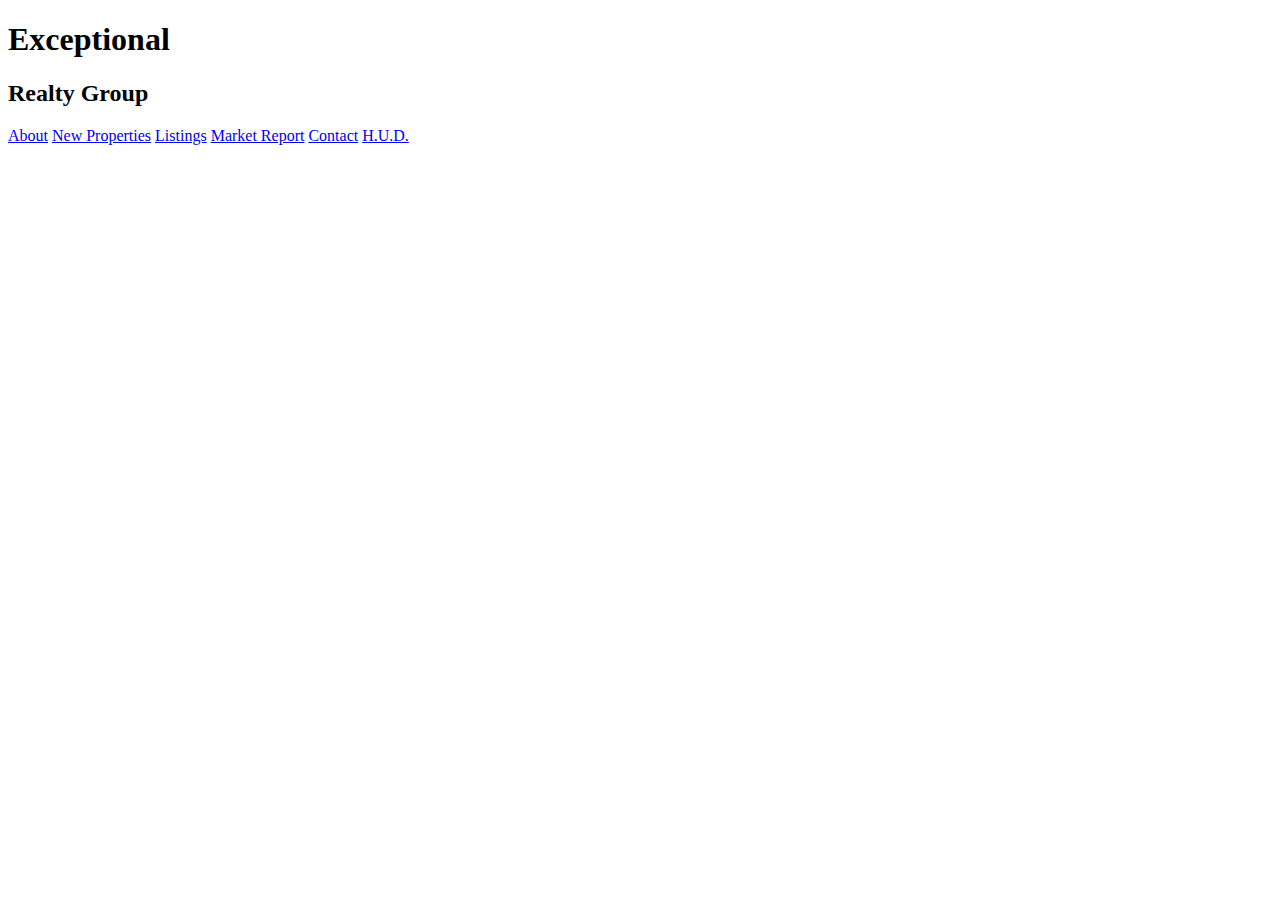
==== contact.html @ 06ed27a5 "add main pages text content, image, and links" ====
<!DOCTYPE html>
<html>
<head>
	<meta charset= "UTF-8">
	<title> Exceptional Realty Group -Luxury Homes - Market Report </title>	
	
</head>
<body>
	<h1> Exceptional </h1>
		<h2>Realty Group</h2>
	<!--links-->
		<a href="index.html">About</a>
		<a href="new-properties.html">New Properties</a>
		<a href="real-estate-listings.html">Listings</a>
		<a href="market-report.html">Market Report</a>
		<a href="contact.html">Contact</a>
		<a href="http://hud.gov" target="_blank">H.U.D.</a>
</body>
</html>
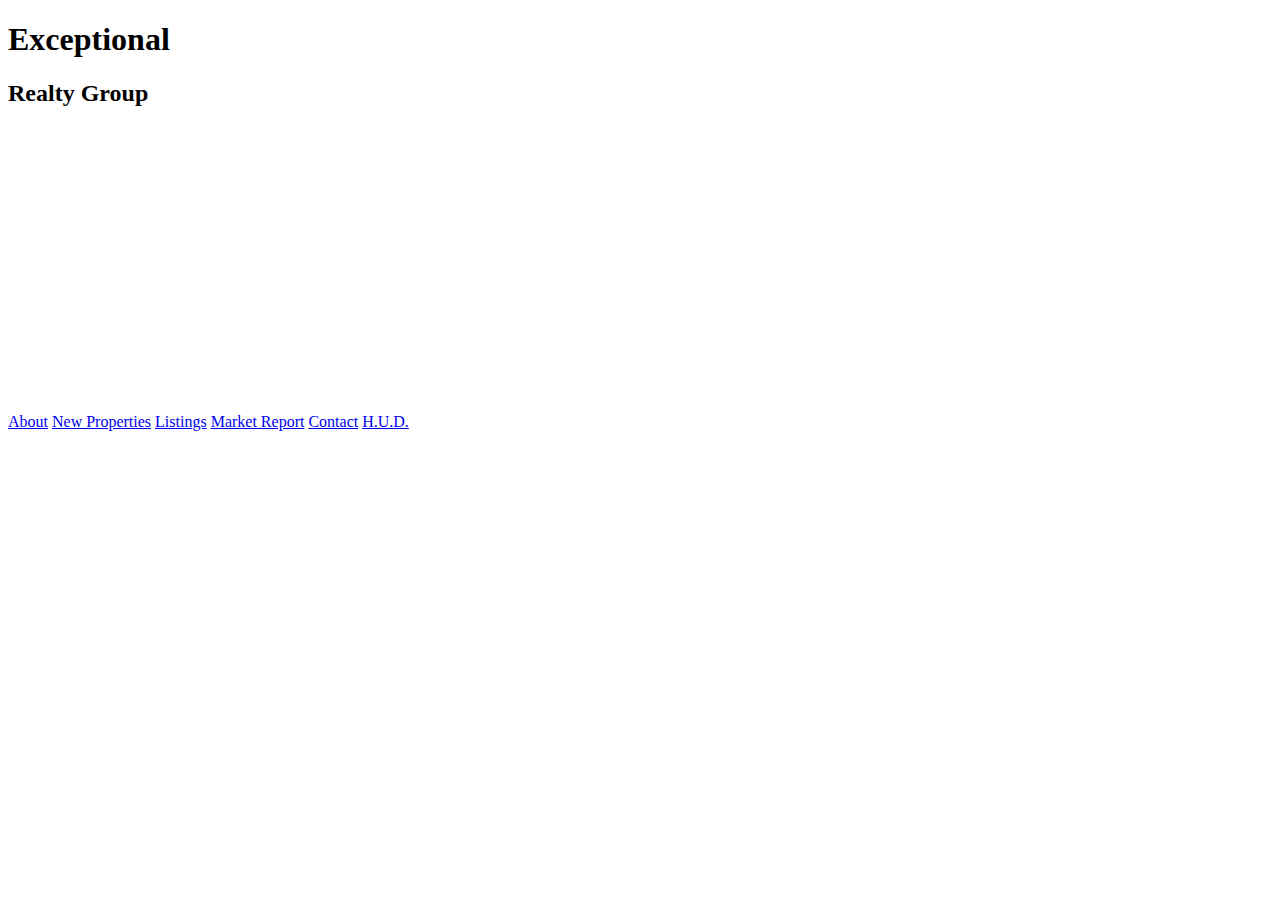
==== commit ab99dd4e: "add google map to contact page" ====
--- a/contact.html
+++ b/contact.html
@@ -15,5 +15,11 @@
 		<a href="market-report.html">Market Report</a>
 		<a href="contact.html">Contact</a>
 		<a href="http://hud.gov" target="_blank">H.U.D.</a>
+
+	<!--Map -->
+	<iframe src="https://www.google.com/maps/embed?pb=!1m18!1m12!1m3!1d12099.456756231932!2d-73.99635311826171!3d40.69898862542115!2m3!1f0!2f0!3f0!3m2!1i1024!2i768!4f13.1!3m3!1m2!1s0x89c25a47df06b185%3A0xc889234bc07c42ee!2sBrooklyn+Heights%2C+Brooklyn%2C+NY+11201!5e0!3m2!1sen!2sus!4v1432793550020" width="425" height="300" frameborder="0" style="border:0"></iframe>
+	
+	<!-- contact form -->
+
 </body>
 </html>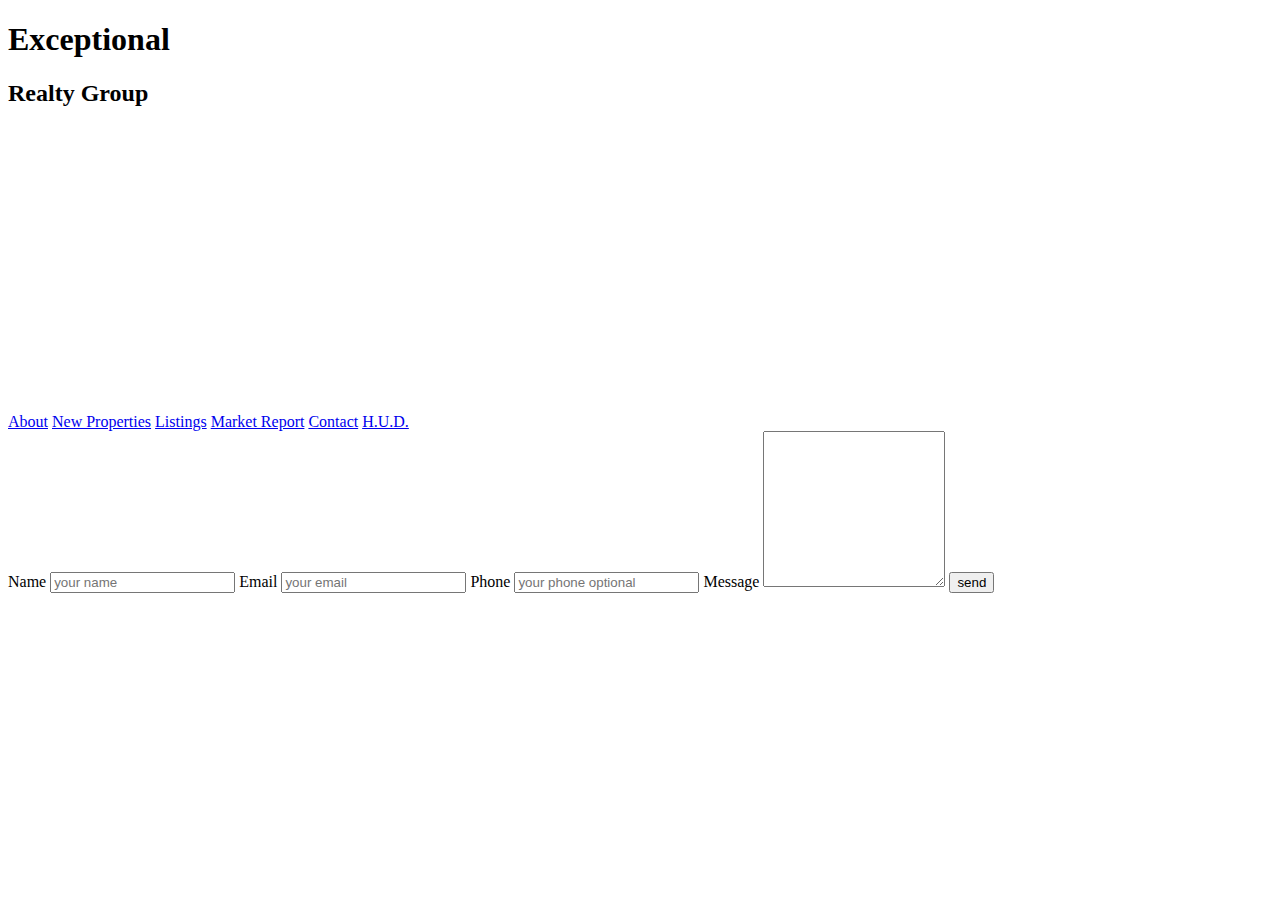
==== commit 20353f4a: "add contact form to contact page" ====
--- a/contact.html
+++ b/contact.html
@@ -18,8 +18,18 @@
 
 	<!--Map -->
 	<iframe src="https://www.google.com/maps/embed?pb=!1m18!1m12!1m3!1d12099.456756231932!2d-73.99635311826171!3d40.69898862542115!2m3!1f0!2f0!3f0!3m2!1i1024!2i768!4f13.1!3m3!1m2!1s0x89c25a47df06b185%3A0xc889234bc07c42ee!2sBrooklyn+Heights%2C+Brooklyn%2C+NY+11201!5e0!3m2!1sen!2sus!4v1432793550020" width="425" height="300" frameborder="0" style="border:0"></iframe>
-	
+
 	<!-- contact form -->
-
+	<form action="#" method="post">
+		<label for="fullname">Name</label>
+		<input type= "text" id="fullname" name="fullname" placeholder="your name" required>
+		<label for="email">Email</label>
+		<input type="email" id="email" name="email" placeholder="your email" required>
+		<label for="phone">Phone</label>
+		<input type="tel" id="phone" name="phone" placeholder="your phone optional">
+		<label for="message">Message</label>
+		<textarea id="message" name="message" rows="10"></textarea>
+		<input type="submit" value="send">
+	</form>
 </body>
 </html>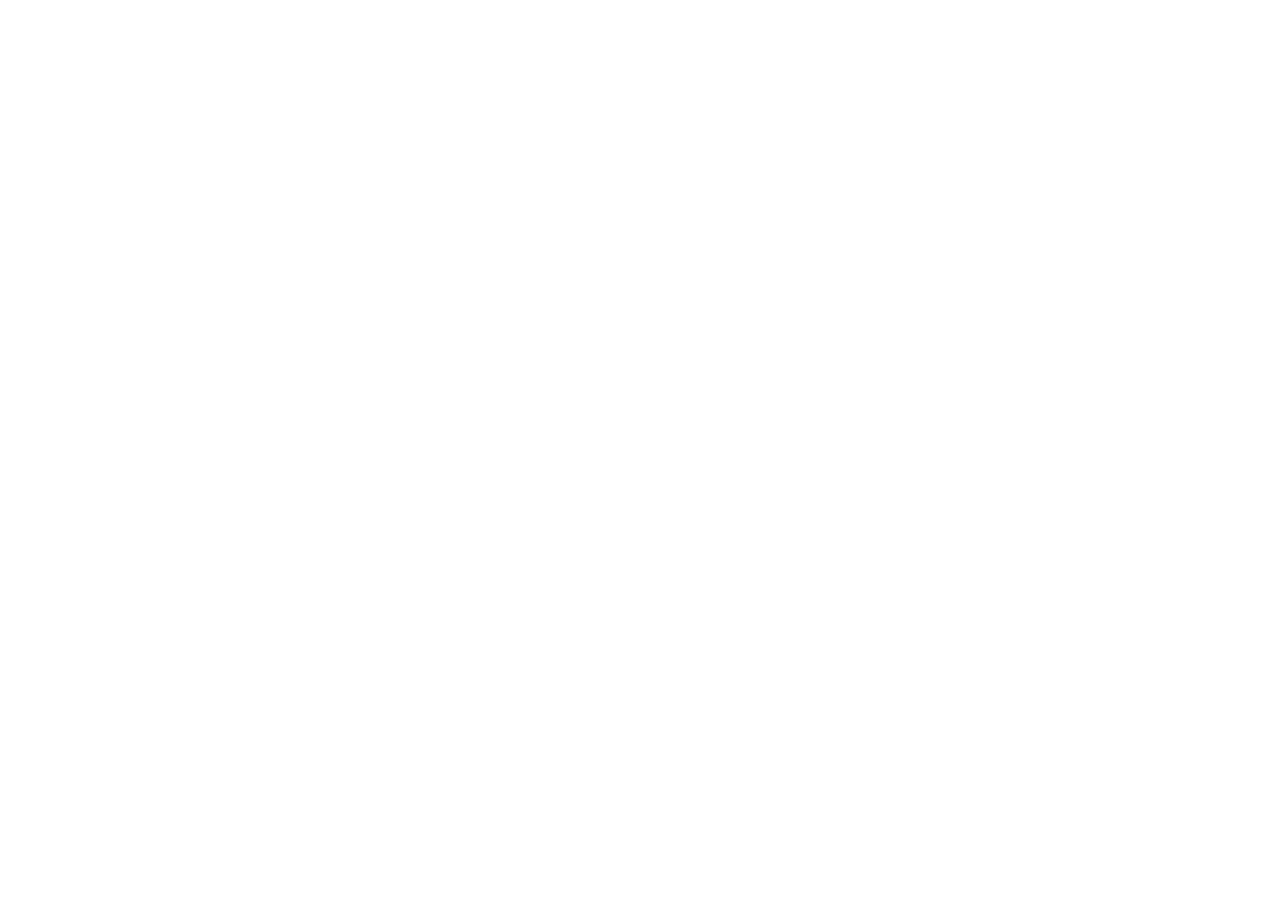
==== commit d8cb75dc: "add css style to all pages" ====
--- a/contact.html
+++ b/contact.html
@@ -1,35 +1,84 @@
-<!DOCTYPE html>
-<html>
+<!doctype html>
+<html lang="en">
 <head>
-	<meta charset= "UTF-8">
-	<title> Exceptional Realty Group -Luxury Homes - Market Report </title>	
-	
+  <meta charset="UTF-8">
+  <title>Exceptional Realty Group - Luxury Homes - Contact</title>
+  <link rel="stylesheet" href="https://cdnjs.cloudflare.com/ajax/libs/normalize/3.0.3/normalize.min.css">
+    <link rel="stylesheet" href="css/style.css">
+    <script src="https://cdnjs.cloudflare.com/ajax/libs/modernizr/2.8.3/modernizr.min.js"</script>
 </head>
 <body>
-	<h1> Exceptional </h1>
-		<h2>Realty Group</h2>
-	<!--links-->
-		<a href="index.html">About</a>
-		<a href="new-properties.html">New Properties</a>
-		<a href="real-estate-listings.html">Listings</a>
-		<a href="market-report.html">Market Report</a>
-		<a href="contact.html">Contact</a>
-		<a href="http://hud.gov" target="_blank">H.U.D.</a>
+  <header>
+    <div id="logo">
+      <h1>Exceptional</h1>
+      <h2>Realty Group</h2>
+    </div>
 
-	<!--Map -->
-	<iframe src="https://www.google.com/maps/embed?pb=!1m18!1m12!1m3!1d12099.456756231932!2d-73.99635311826171!3d40.69898862542115!2m3!1f0!2f0!3f0!3m2!1i1024!2i768!4f13.1!3m3!1m2!1s0x89c25a47df06b185%3A0xc889234bc07c42ee!2sBrooklyn+Heights%2C+Brooklyn%2C+NY+11201!5e0!3m2!1sen!2sus!4v1432793550020" width="425" height="300" frameborder="0" style="border:0"></iframe>
+    <nav>
+      <a href="index.html">About</a> <a href="new-properties.html">New Properties</a> <a href="real-estate-listings.html">Listings</a> <a href="market-report.html">Market Report</a> <a href="contact.html">Contact</a> <a href="http://hud.gov" target="_blank">H.U.D.</a>
+    </nav>
+  </header>
 
-	<!-- contact form -->
-	<form action="#" method="post">
-		<label for="fullname">Name</label>
-		<input type= "text" id="fullname" name="fullname" placeholder="your name" required>
-		<label for="email">Email</label>
-		<input type="email" id="email" name="email" placeholder="your email" required>
-		<label for="phone">Phone</label>
-		<input type="tel" id="phone" name="phone" placeholder="your phone optional">
-		<label for="message">Message</label>
-		<textarea id="message" name="message" rows="10"></textarea>
-		<input type="submit" value="send">
-	</form>
+  <h3>Contact</h3>
+
+  <section>
+    <!-- Map -->
+    <iframe src="https://www.google.com/maps/embed?pb=!1m18!1m12!1m3!1d6049.760881033193!2d-73.99517294629514!3d40.69863072747073!2m3!1f0!2f0!3f0!3m2!1i1024!2i768!4f13.1!3m3!1m2!1s0x89c25a47df06b185%3A0xc889234bc07c42ee!2sBrooklyn+Heights!5e0!3m2!1sen!2sus!4v1393612605402" width="425" height="350" frameborder="0" style="border:0"></iframe>
+  </section>
+
+
+  <section>
+    <!-- Contact Form -->
+    <form action="#" method="post">
+      <label for="fullname">Name</label>
+      <input type="text" id="fullname" name="fullname" placeholder="your name" required>
+      <label for="email">Email</label>
+      <input type="email" id="email" name="email" placeholder="your email" required>
+      <label for="phone">Phone</label>
+      <input type="tel" id="phone" name="phone" placeholder="your phone (optional)">
+      <label for="message">Message</label>
+      <textarea id="message" name="message" rows="10"></textarea>
+      <input type="submit" value="send">
+    </form>
+  </section>
+
+  <section id="details">
+      <div>
+        <h3>Contact</h3>
+        <p>
+          email: <a href="mailto:info@exceptionalrealty.com">info@exceptionalrealty.com</a><br>
+          phone: +1 710 555 1234
+        </p>
+        <h3>Correspondence</h3>
+        <address>
+          Exceptional Realty<br>
+          P.O.Box 5555<br>
+          Brooklyn, NY 11201
+        </address>
+      </div>
+
+      <div>
+        <h3>Links</h3>
+        <p>
+          <a href="#" target="_blank">Home Restoration</a><br>
+          <a href="#" target="_blank">Afordable Mortgages</a><br>
+          <a href="#" target="_blank">Professional Moving Crew</a>
+        </p>
+      </div>
+      
+      <div>
+        <h3>Follow</h3>
+        <p>
+          <a href="#" target="_blank">Youtube</a><br>
+          <a href="#" target="_blank">Facebook</a><br>
+          <a href="#" target="_blank">Twitter</a>
+        </p>
+      </div>
+    </section>
+
+    <footer>
+      &copy; 2014 Exceptional Realty. All Rights Reserved.
+    </footer>
+  
 </body>
 </html>--- a/css/style.css
+++ b/css/style.css
@@ -0,0 +1,70 @@
+@import url(http://fonts.googleapis.com/css?family=Elsie+Swash+Caps:400,900);
+@import url(http://fonts.googleapis.com/css?family=Clicker+Script);
+/* This 
+is 
+a comment */
+
+/* CSS Syntax
+
+selector{
+	property: value;
+	property: value;
+}
+*/
+
+/* Type Selector */
+
+p { /*select all <p>} */
+	font-size: 1em; /* 16 px, ?pt, 100%, 1em */
+	line-height: 1.5em;
+}
+
+figcaption {
+	/*font-weight: normal;
+	font-size: 0.75em;
+	line-height: 1.5em;
+	font-family: Georgia, "New Times Roman", serif; */
+	font: normal 0.75em/1.5em 'Elsie Swash Caps', cursive;
+	color: #777;
+	text-align: right;
+}
+
+/* Class selector (applied to as many elements as you like) */
+
+.milk-text { /* select elements with class="milk-text" */
+	font: bold 2.6em 'Elsie Swash Caps', cursive;
+	color: white;
+	text-shadow: 0 2px 3px #000;
+}
+
+/* ID selector (apply to one unique element per page) */
+#logo {/* select elements with id="logo" */
+	background-color: aqua;
+} 
+
+/* Descendent Selector */
+#logo h1 { /* selects <h1> if inside the id="logo" */
+	font-family: 'Clicker Script', cursive;
+}
+
+#logo h2 {
+	font-family: 'Elsie Swash Caps', cursive;
+}
+
+/* Pseudo Selector */
+#details a:link, #details a:visited{
+	color: black;
+	text-decoration: none;
+}
+
+#details a:hover {
+	color: black;
+	text-decoration: underline;
+}
+
+#details a:active{
+	color: red;
+	
+}
+
+
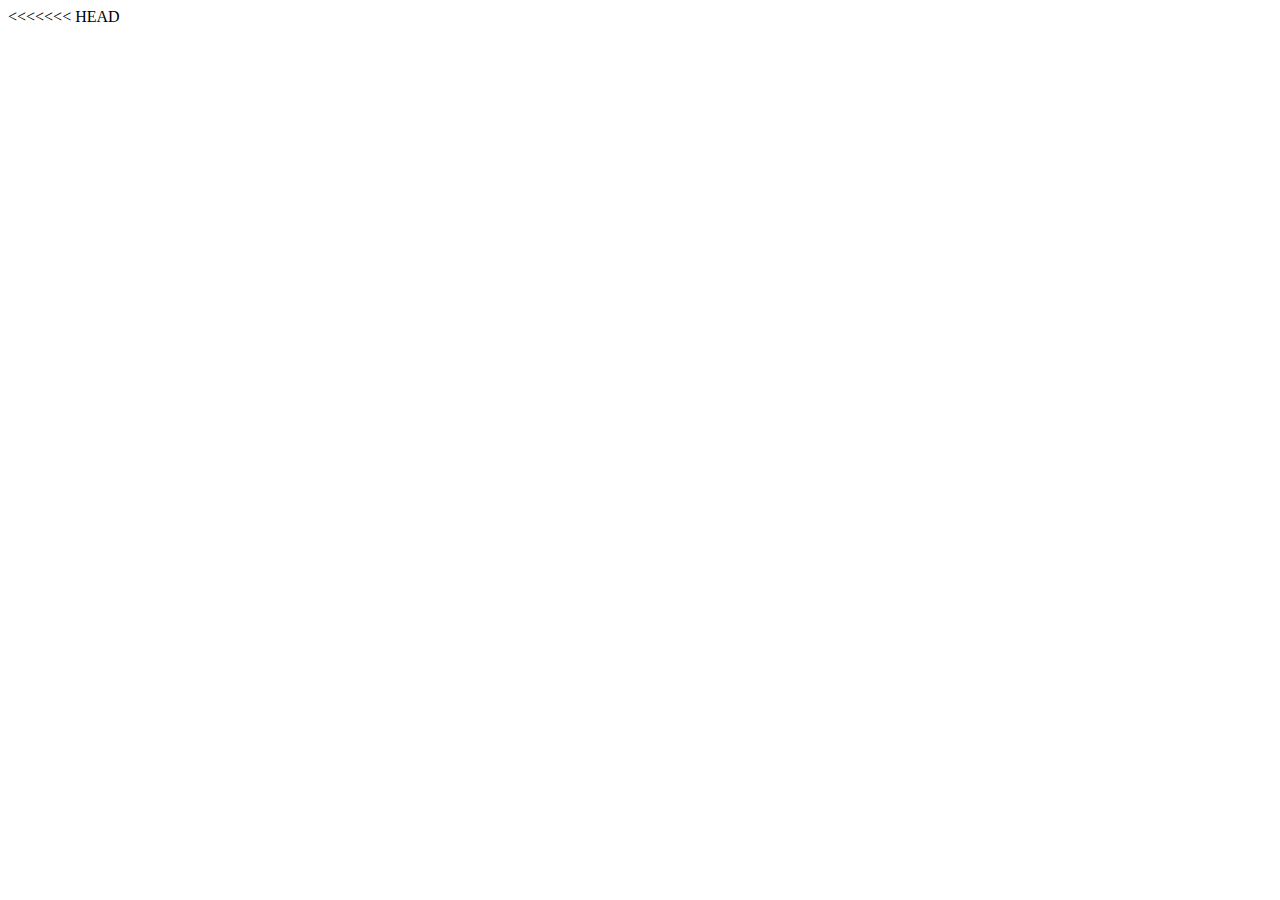
==== commit 4186a4cd: "add files" ====
--- a/contact.html
+++ b/contact.html
@@ -1,3 +1,4 @@
+<<<<<<< HEAD
 <!doctype html>
 <html lang="en">
 <head>
@@ -80,5 +81,40 @@
       &copy; 2014 Exceptional Realty. All Rights Reserved.
     </footer>
   
+=======
+<!DOCTYPE html>
+<html>
+<head>
+	<meta charset= "UTF-8">
+	<title> Exceptional Realty Group -Luxury Homes - Market Report </title>	
+	
+</head>
+<body>
+	<h1> Exceptional </h1>
+		<h2>Realty Group</h2>
+	<!--links-->
+		<a href="index.html">About</a>
+		<a href="new-properties.html">New Properties</a>
+		<a href="real-estate-listings.html">Listings</a>
+		<a href="market-report.html">Market Report</a>
+		<a href="contact.html">Contact</a>
+		<a href="http://hud.gov" target="_blank">H.U.D.</a>
+
+	<!--Map -->
+	<iframe src="https://www.google.com/maps/embed?pb=!1m18!1m12!1m3!1d12099.456756231932!2d-73.99635311826171!3d40.69898862542115!2m3!1f0!2f0!3f0!3m2!1i1024!2i768!4f13.1!3m3!1m2!1s0x89c25a47df06b185%3A0xc889234bc07c42ee!2sBrooklyn+Heights%2C+Brooklyn%2C+NY+11201!5e0!3m2!1sen!2sus!4v1432793550020" width="425" height="300" frameborder="0" style="border:0"></iframe>
+
+	<!-- contact form -->
+	<form action="#" method="post">
+		<label for="fullname">Name</label>
+		<input type= "text" id="fullname" name="fullname" placeholder="your name" required>
+		<label for="email">Email</label>
+		<input type="email" id="email" name="email" placeholder="your email" required>
+		<label for="phone">Phone</label>
+		<input type="tel" id="phone" name="phone" placeholder="your phone optional">
+		<label for="message">Message</label>
+		<textarea id="message" name="message" rows="10"></textarea>
+		<input type="submit" value="send">
+	</form>
+>>>>>>> site-style
 </body>
 </html>